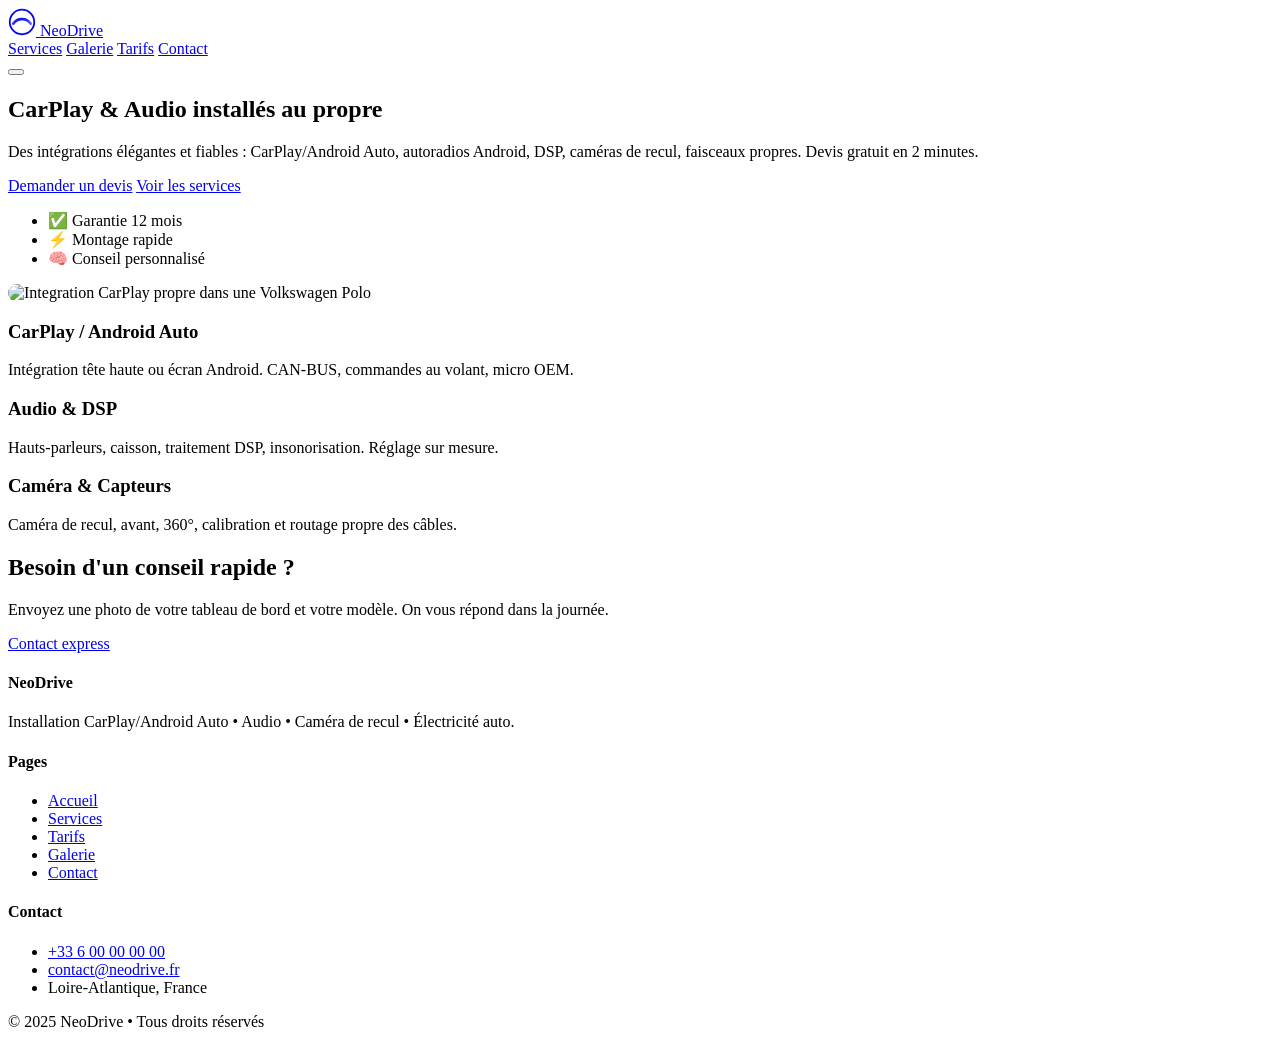
==== index.html @ 6afa89c6 "Update index.html" ====
<!DOCTYPE html>
<html lang="fr">
<head>
  <meta charset="utf-8" />
  <meta name="viewport" content="width=device-width, initial-scale=1" />
  <title>Accueil · NeoDrive</title>
  <meta name="description" content="Installation CarPlay/Android Auto, intégration audio et électricité automobile. Réservation simple, service pro.">
  <link rel="preconnect" href="https://fonts.gstatic.com" crossorigin>
  <link href="https://fonts.googleapis.com/css2?family=Inter:wght@400;500;600;700;800&display=swap" rel="stylesheet">
  <link rel="icon" href="assets/img/favicon.svg" type="image/svg+xml">
  <link rel="stylesheet" href="assets/css/style.css">
</head>
<body>
<header class="site-header">
  <a href="index.html" class="logo">
    <svg width="28" height="28" viewBox="0 0 64 64" aria-hidden="true">
      <defs>
        <linearGradient id="g" x1="0" x2="1" y1="0" y2="1">
          <stop offset="0%" stop-color="currentColor" stop-opacity="1"/>
          <stop offset="100%" stop-color="currentColor" stop-opacity=".6"/>
        </linearGradient>
      </defs>
      <circle cx="32" cy="32" r="28" fill="none" stroke="currentColor" stroke-width="4"/>
      <path d="M12 36c10-14 30-14 40 0" fill="none" stroke="url(#g)" stroke-width="6" stroke-linecap="round"/>
    </svg>
    <span>NeoDrive</span>
  </a>
  <nav id="nav" class="nav">
    <a href="services.html">Services</a>
    <a href="gallery.html">Galerie</a>
    <a href="pricing.html">Tarifs</a>
    <a href="contact.html" class="btn btn-primary">Contact</a>
  </nav>
  <button class="nav-toggle" aria-label="Ouvrir le menu" onclick="toggleNav()">
    <span></span><span></span><span></span>
  </button>
</header>
<main>

<section class="hero">
  <div class="container hero-inner">
    <div class="hero-text">
      <h1>CarPlay & Audio <span class="gradient">installés au propre</span></h1>
      <p>Des intégrations élégantes et fiables : CarPlay/Android Auto, autoradios Android, DSP, caméras de recul, faisceaux propres. Devis gratuit en 2 minutes.</p>
      <div class="hero-cta">
        <a class="btn btn-primary" href="contact.html">Demander un devis</a>
        <a class="btn btn-ghost" href="services.html">Voir les services</a>
      </div>
      <ul class="badges">
        <li>✅ Garantie 12 mois</li>
        <li>⚡️ Montage rapide</li>
        <li>🧠 Conseil personnalisé</li>
      </ul>
    </div>
    <div class="hero-art">
    <img src="assets/img/IMG_7985.jpeg" alt="Integration CarPlay propre dans une Volkswagen Polo" style="width: 100%; border-radius: 15px;">    </div>
  </div>
</section>
<section class="features">
  <div class="container">
    <div class="grid-3">
      <div class="card">
        <h3>CarPlay / Android Auto</h3>
        <p>Intégration tête haute ou écran Android. CAN‑BUS, commandes au volant, micro OEM.</p>
      </div>
      <div class="card">
        <h3>Audio & DSP</h3>
        <p>Hauts‑parleurs, caisson, traitement DSP, insonorisation. Réglage sur mesure.</p>
      </div>
      <div class="card">
        <h3>Caméra & Capteurs</h3>
        <p>Caméra de recul, avant, 360°, calibration et routage propre des câbles.</p>
      </div>
    </div>
  </div>
</section>
<section class="cta-band">
  <div class="container">
    <h2>Besoin d'un conseil rapide ?</h2>
    <p>Envoyez une photo de votre tableau de bord et votre modèle. On vous répond dans la journée.</p>
    <a class="btn btn-primary" href="contact.html">Contact express</a>
  </div>
</section>

</main>
<footer class="site-footer">
  <div class="container">
    <div class="footer-grid">
      <div>
        <h4>NeoDrive</h4>
        <p>Installation CarPlay/Android Auto • Audio • Caméra de recul • Électricité auto.</p>
      </div>
      <div>
        <h4>Pages</h4>
        <ul>
          <li><a href="index.html">Accueil</a></li>
          <li><a href="services.html">Services</a></li>
          <li><a href="pricing.html">Tarifs</a></li>
          <li><a href="gallery.html">Galerie</a></li>
          <li><a href="contact.html">Contact</a></li>
        </ul>
      </div>
      <div>
        <h4>Contact</h4>
        <ul>
          <li><a href="tel:+33600000000">+33 6 00 00 00 00</a></li>
          <li><a href="mailto:contact@neodrive.fr">contact@neodrive.fr</a></li>
          <li>Loire‑Atlantique, France</li>
        </ul>
      </div>
    </div>
    <div class="legal">© 2025 NeoDrive • Tous droits réservés</div>
  </div>
</footer>
<script src="assets/js/main.js"></script>
</body>
</html>
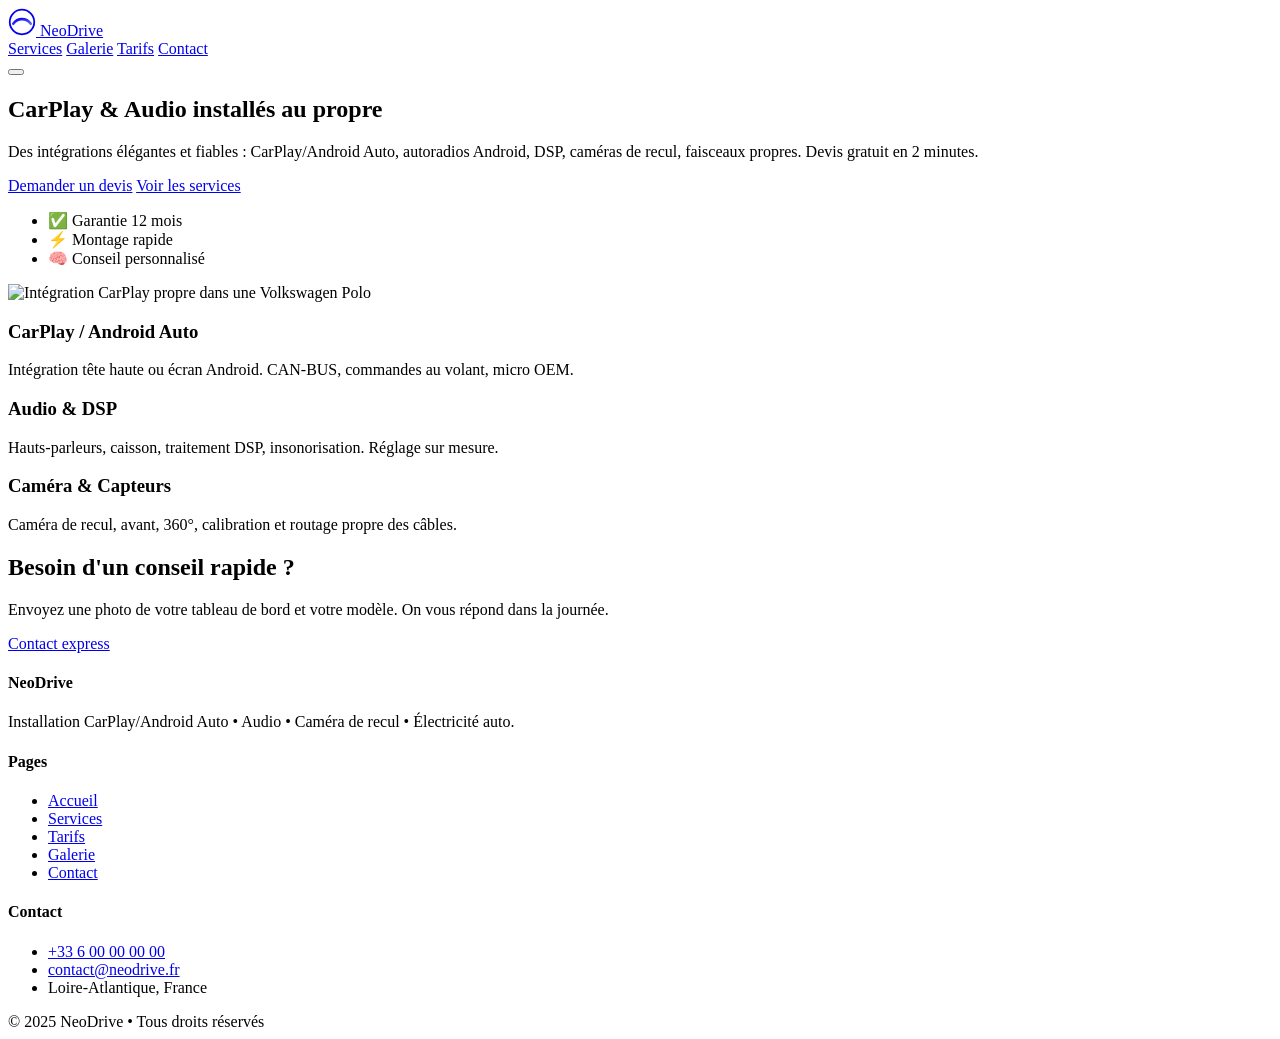
==== commit 5c299701: "Update index.html" ====
--- a/index.html
+++ b/index.html
@@ -1,4 +1,3 @@
-
 
 <!DOCTYPE html>
 <html lang="fr">
@@ -55,7 +54,8 @@
       </ul>
     </div>
     <div class="hero-art">
-    <img src="assets/img/IMG_7985.jpeg" alt="Integration CarPlay propre dans une Volkswagen Polo" style="width: 100%; border-radius: 15px;">    </div>
+      <img src="assets/img/hero-mock.svg" alt="Intégration CarPlay propre dans une Volkswagen Polo">
+    </div>
   </div>
 </section>
 <section class="features">
@@ -105,7 +105,7 @@
       <div>
         <h4>Contact</h4>
         <ul>
-          <li><a href="tel:+33600000000">+33 6 00 00 00 00</a></li>
+          <li><a href="tel:+330749398062">+33 6 00 00 00 00</a></li>
           <li><a href="mailto:contact@neodrive.fr">contact@neodrive.fr</a></li>
           <li>Loire‑Atlantique, France</li>
         </ul>
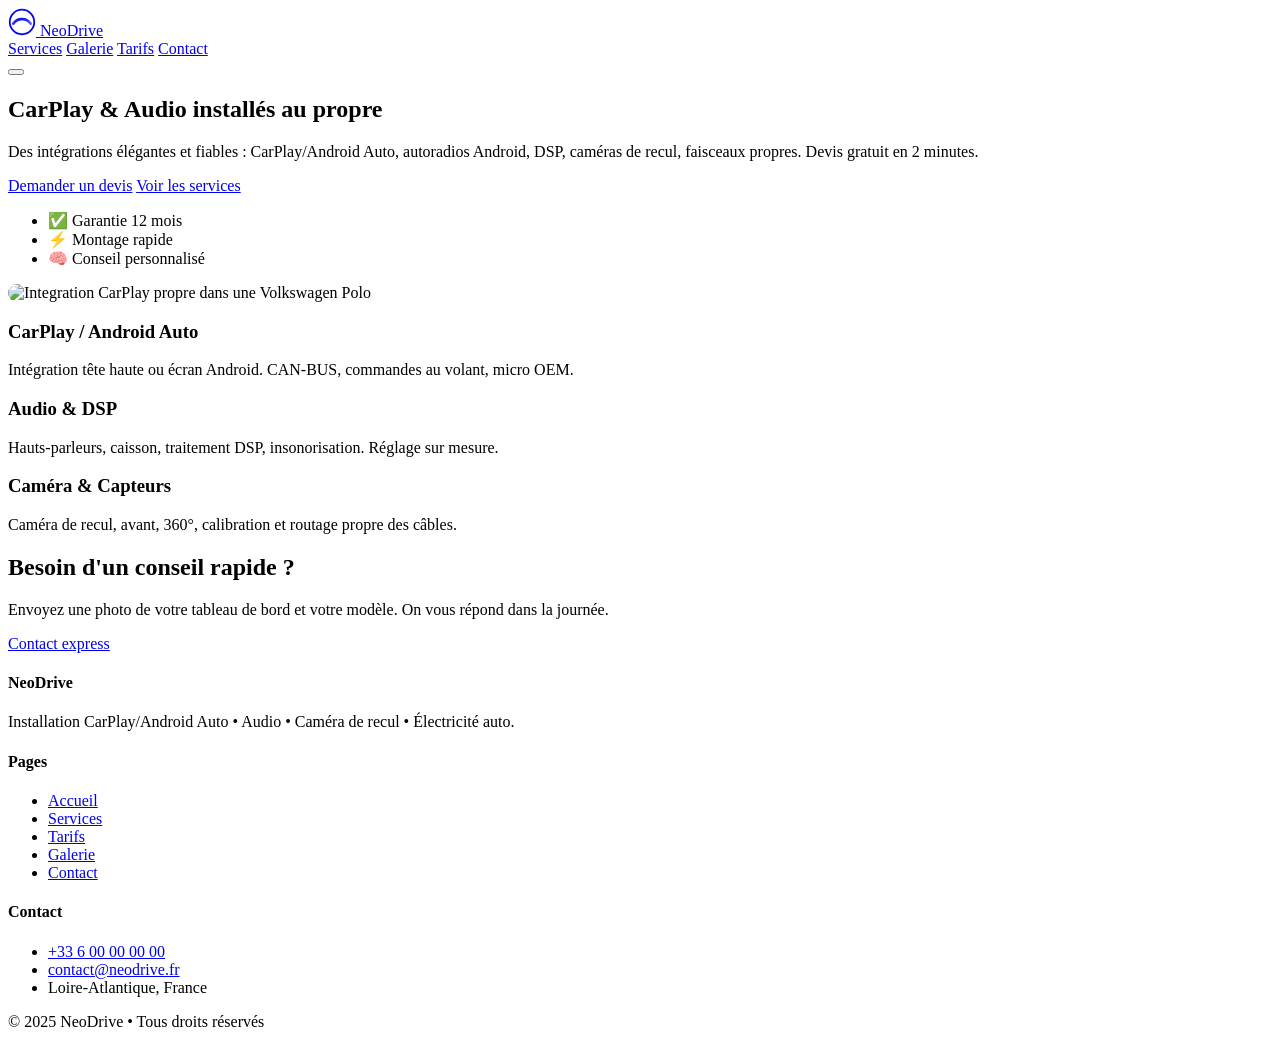
==== commit 9483f124: "Update index.html" ====
--- a/index.html
+++ b/index.html
@@ -1,3 +1,4 @@
+
 
 <!DOCTYPE html>
 <html lang="fr">
@@ -54,8 +55,7 @@
       </ul>
     </div>
     <div class="hero-art">
-      <img src="assets/img/hero-mock.svg" alt="Intégration CarPlay propre dans une Volkswagen Polo">
-    </div>
+  <img src="assets/interieurfiesta.jpeg" alt="Integration CarPlay propre dans une Volkswagen Polo" style="width: 100%; border-radius: 15px;">
   </div>
 </section>
 <section class="features">
@@ -105,7 +105,7 @@
       <div>
         <h4>Contact</h4>
         <ul>
-          <li><a href="tel:+330749398062">+33 6 00 00 00 00</a></li>
+          <li><a href="tel:+33600000000">+33 6 00 00 00 00</a></li>
           <li><a href="mailto:contact@neodrive.fr">contact@neodrive.fr</a></li>
           <li>Loire‑Atlantique, France</li>
         </ul>
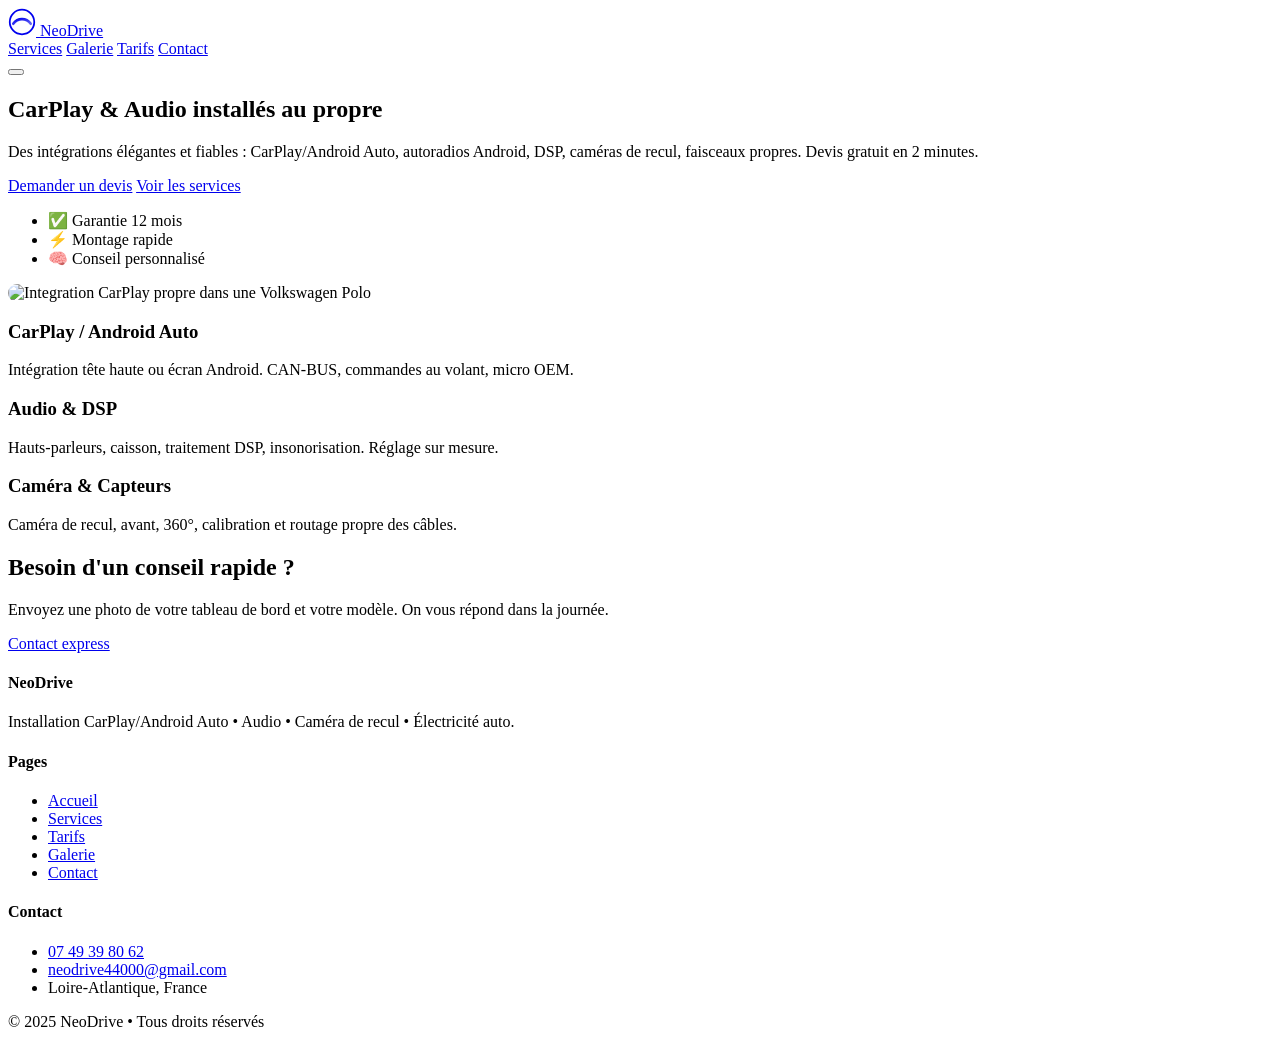
==== commit 48b4c908: "Update index.html" ====
--- a/index.html
+++ b/index.html
@@ -55,7 +55,7 @@
       </ul>
     </div>
     <div class="hero-art">
-  <img src="assets/interieurfiesta.jpeg" alt="Integration CarPlay propre dans une Volkswagen Polo" style="width: 100%; border-radius: 15px;">
+  <img src="assets/img/interieurfiesta.jpeg" alt="Integration CarPlay propre dans une Volkswagen Polo" style="width: 100%; border-radius: 15px;">
   </div>
 </section>
 <section class="features">
@@ -105,8 +105,8 @@
       <div>
         <h4>Contact</h4>
         <ul>
-          <li><a href="tel:+33600000000">+33 6 00 00 00 00</a></li>
-          <li><a href="mailto:contact@neodrive.fr">contact@neodrive.fr</a></li>
+          <li><a href="tel:+33749398062">07 49 39 80 62</a></li>
+          <li><a href="mailto:neodrive44000@gmail.com">neodrive44000@gmail.com</a></li>
           <li>Loire‑Atlantique, France</li>
         </ul>
       </div>
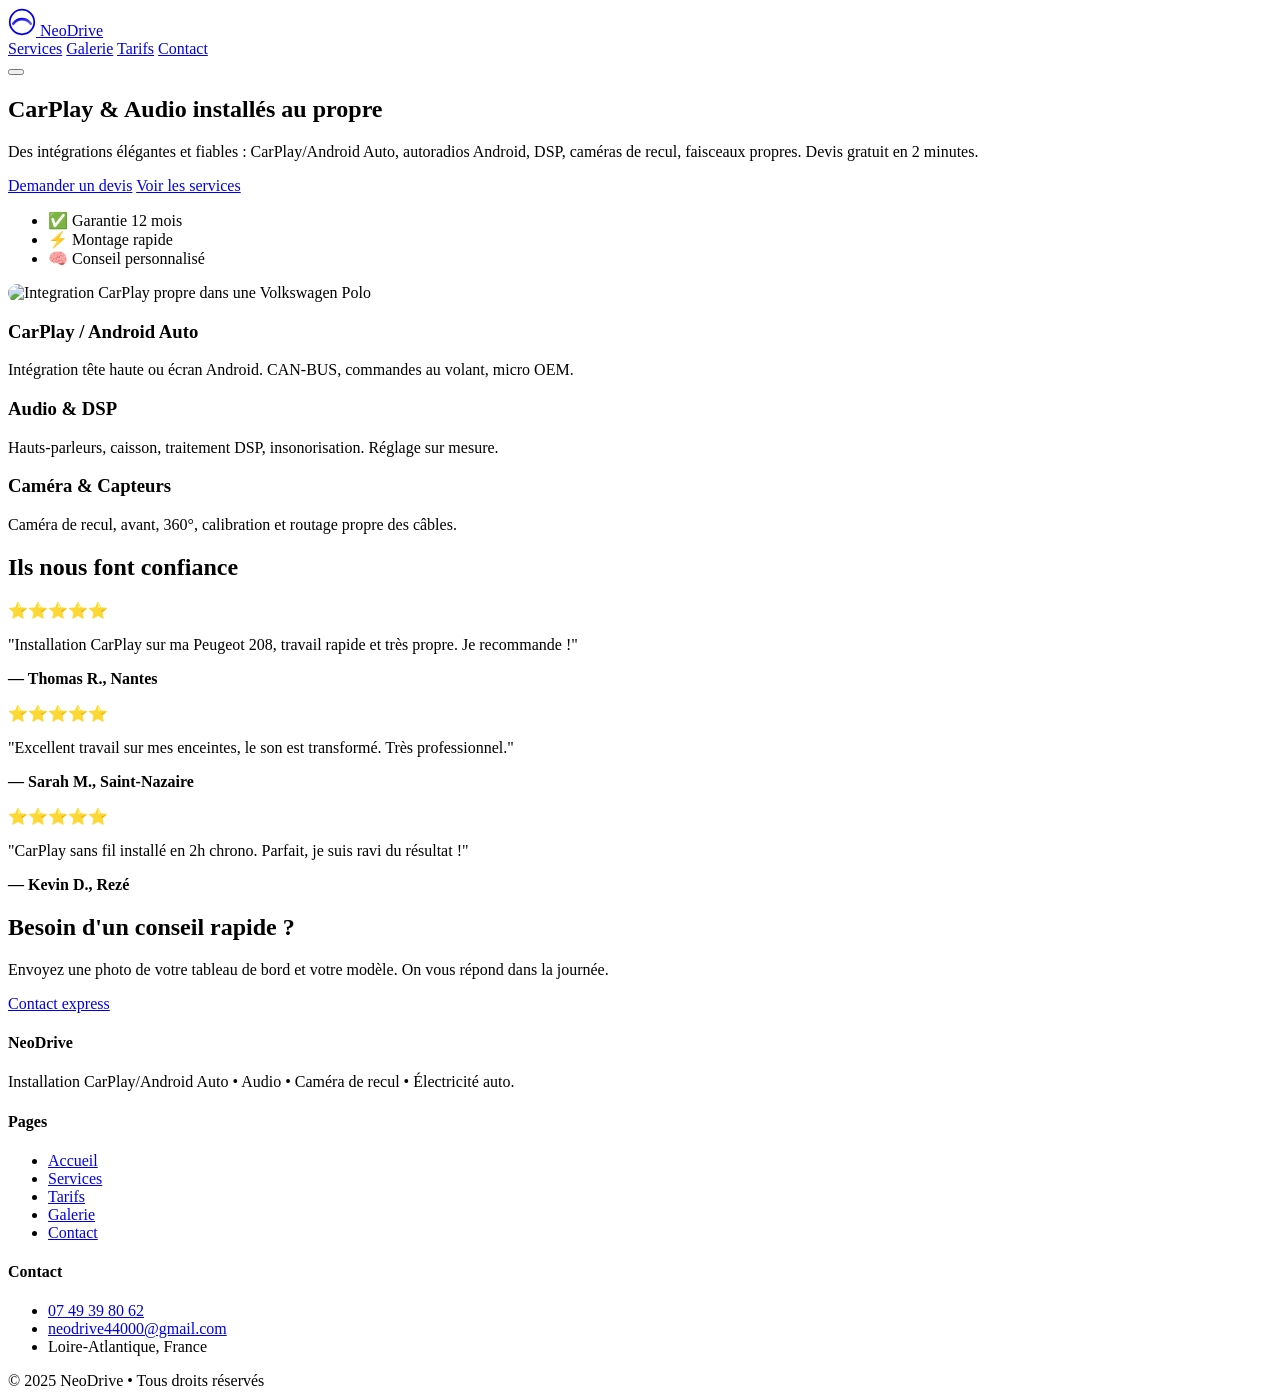
==== commit 06ca8f69: "Update index.html" ====
--- a/index.html
+++ b/index.html
@@ -75,6 +75,27 @@
       </div>
     </div>
   </div>
+</section><section class="testimonials">
+  <div class="container">
+    <h2>Ils nous font confiance</h2>
+    <div class="grid-3">
+      <div class="card">
+        <p>⭐⭐⭐⭐⭐</p>
+        <p>"Installation CarPlay sur ma Peugeot 208, travail rapide et très propre. Je recommande !"</p>
+        <p><strong>— Thomas R., Nantes</strong></p>
+      </div>
+      <div class="card">
+        <p>⭐⭐⭐⭐⭐</p>
+        <p>"Excellent travail sur mes enceintes, le son est transformé. Très professionnel."</p>
+        <p><strong>— Sarah M., Saint-Nazaire</strong></p>
+      </div>
+      <div class="card">
+        <p>⭐⭐⭐⭐⭐</p>
+        <p>"CarPlay sans fil installé en 2h chrono. Parfait, je suis ravi du résultat !"</p>
+        <p><strong>— Kevin D., Rezé</strong></p>
+      </div>
+    </div>
+  </div>
 </section>
 <section class="cta-band">
   <div class="container">
